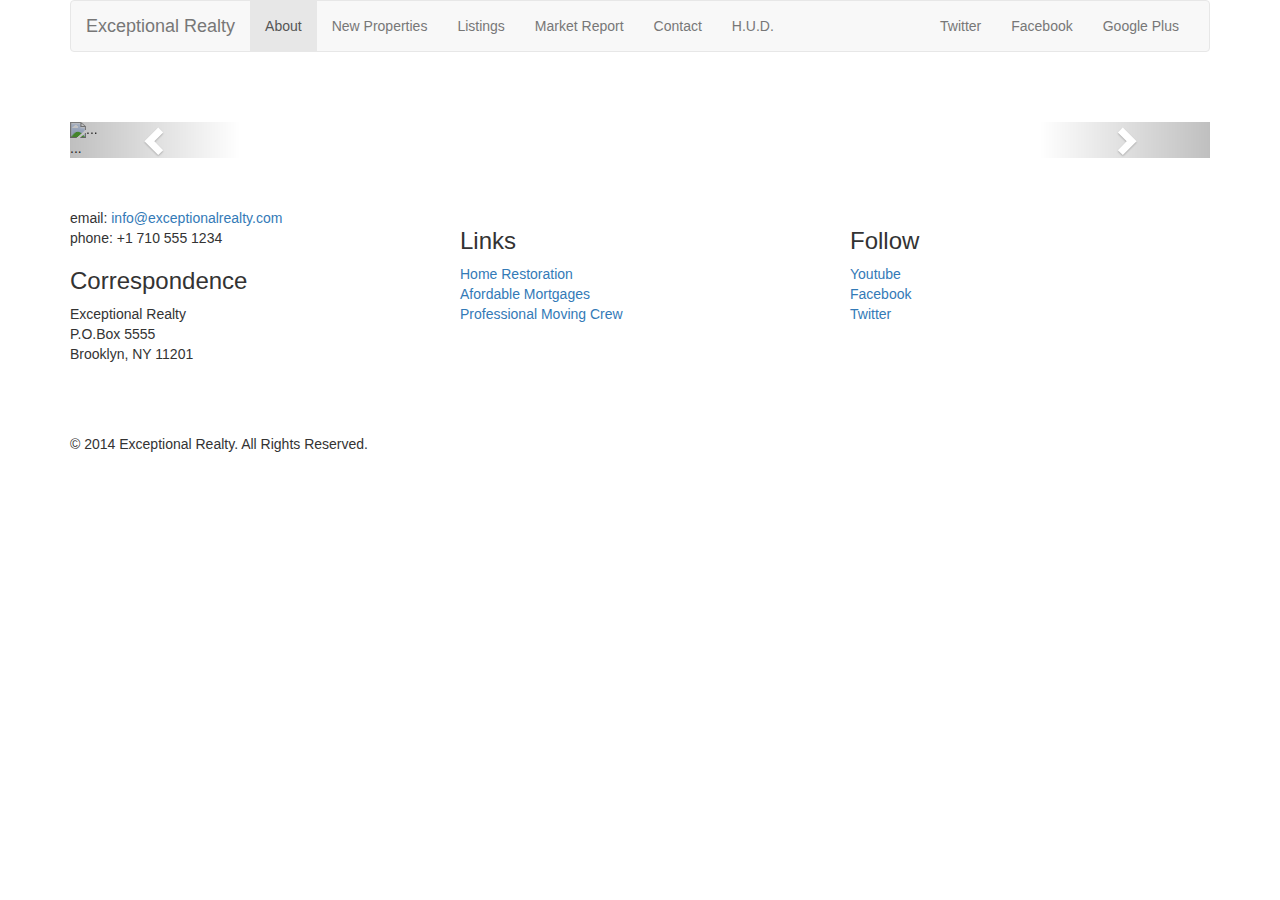
==== new-properties.html @ fba72d4f "add bootstrap carousal empty pic" ====
<!DOCTYPE html>
<html lang="en">
  <head>
    <meta charset="utf-8">
    <meta http-equiv="X-UA-Compatible" content="IE=edge">
    <meta name="viewport" content="width=device-width, initial-scale=1">
    <!-- The above 3 meta tags *must* come first in the head; any other head content must come *after* these tags -->
    <title>Exceptional Realty Group - Luxury Homes - About</title>

    <!-- Bootstrap -->
    <link href="css/bootstrap.min.css" rel="stylesheet">
    <!-- Custom Style -->
     <link href="css/style.css" rel="stylesheet">
    
    <!-- HTML5 shim and Respond.js for IE8 support of HTML5 elements and media queries -->
    <!-- WARNING: Respond.js doesn't work if you view the page via file:// -->
    <!--[if lt IE 9]>
      <script src="https://oss.maxcdn.com/html5shiv/3.7.2/html5shiv.min.js"></script>
      <script src="https://oss.maxcdn.com/respond/1.4.2/respond.min.js"></script>
    <![endif]-->
   </head>
  <body>
    <div class="container">
      <div class="row">
        <div class="col-sm-12">
          <!-- main nav list-->
          <nav class="navbar navbar-default">
            <div class="container-fluid">
              <!-- Brand and toggle get grouped for better mobile display -->
              <div class="navbar-header">
                <button type="button" class="navbar-toggle collapsed" data-toggle="collapse" data-target="#bs-example-navbar-collapse-1" aria-expanded="false">
                  <span class="sr-only">Toggle navigation</span>
                  <span class="icon-bar"></span>
                  <span class="icon-bar"></span>
                  <span class="icon-bar"></span>
                </button>
                <a class="navbar-brand" href="#">Exceptional Realty</a>
              </div>

              <!-- Collect the nav links, forms, and other content for toggling -->
              <div class="collapse navbar-collapse" id="bs-example-navbar-collapse-1">
                <ul class="nav navbar-nav">
                  <li class="active"><a href="#">About <span class="sr-only">(current)</span></a></li>
                  <li><a href="new-properties.html">New Properties</a></li>
                  <li><a href="#">Listings</a></li>
                  <li><a href="#">Market Report</a></li>
                  <li><a href="#">Contact</a></li>
                  <li><a href="#" target="_blank">H.U.D.</a></li>
                </ul>
                <!--social nav links-->
                <ul class="nav navbar-nav navbar-right">
                  <li><a class="twit" href="#" title="Twitter">Twitter</a></li>
                  <li><a class="fbook" href="#" title="Facebook">Facebook</a></li>
                  <li><a class="gplus" href="#" title="Google Plus">Google Plus</a></li>  
                </ul>
              </div><!-- /.navbar-collapse -->
            </div><!-- /.container-fluid -->
          </nav>
        </div>
      </div>

      <div class="row">
        <div class="col-xs-12">
          <div id="carousel-example-generic" class="carousel slide" data-ride="carousel">
            <!-- Indicators -->
            <ol class="carousel-indicators">
              <li data-target="#carousel-example-generic" data-slide-to="0" class="active"></li>
              <li data-target="#carousel-example-generic" data-slide-to="1"></li>
              <li data-target="#carousel-example-generic" data-slide-to="2"></li>
            </ol>

            <!-- Wrapper for slides -->
            <div class="carousel-inner" role="listbox">
              
              <div class="item active">
                <img src="..." alt="...">
                <div class="carousel-caption">
                  ...
                </div>
              </div>
              
              <div class="item">
                <img src="..." alt="...">
                <div class="carousel-caption">
                  ...
                </div>
              </div>
              
              ...
            </div>

            <!-- Controls -->
            <a class="left carousel-control" href="#carousel-example-generic" role="button" data-slide="prev">
              <span class="glyphicon glyphicon-chevron-left" aria-hidden="true"></span>
              <span class="sr-only">Previous</span>
            </a>
            <a class="right carousel-control" href="#carousel-example-generic" role="button" data-slide="next">
              <span class="glyphicon glyphicon-chevron-right" aria-hidden="true"></span>
              <span class="sr-only">Next</span>
            </a>
          </div> <!--col-xs-12-->
        </div> <!--row-->
      </div>

      <!--footer-->
      <div class="row">
        <div class="col-sm-4">
          <p>
            email: <a href="mailto:info@exceptionalrealty.com">info@exceptionalrealty.com</a><br>
            phone: +1 710 555 1234
          </p>
          <h3>Correspondence</h3>
          <address>
            Exceptional Realty<br>
            P.O.Box 5555<br>
            Brooklyn, NY 11201
          </address>
        </div>
        
        <div class="col-sm-4">
          <h3>Links</h3>
          <p>
            <a href="#" target="_blank">Home Restoration</a><br>
            <a href="#" target="_blank">Afordable Mortgages</a><br>
            <a href="#" target="_blank">Professional Moving Crew</a>
            </p>
        </div>
        
        <div class="col-sm-4">
          <h3>Follow</h3>
          <p>
            <a href="#" target="_blank">Youtube</a><br>
            <a href="#" target="_blank">Facebook</a><br>
            <a href="#" target="_blank">Twitter</a>
          </p>
        </div>
      </div>

      <div class="row">
        <div class="col-sm-12">
          &copy; 2014 Exceptional Realty. All Rights Reserved.
        </div>
      </div>

    </div> <!--container-->

    <!-- jQuery (necessary for Bootstrap's JavaScript plugins) -->
    <script src="https://ajax.googleapis.com/ajax/libs/jquery/1.11.3/jquery.min.js"></script>
    <!-- Include all compiled plugins (below), or include individual files as needed -->
    <script src="js/bootstrap.min.js"></script>
  </body>
</html>
---- css/style.css ----
/*/////// MEDIA ////////*/

img, video, audio, iframe, table, form {
  width: 100%; /* IE */
  max-width: 100%; /* FF, Safari, Chrome */
}


/*/////// LAYOUT STYLE ////////*/
.row {
	margin-bottom: 50px;
	}
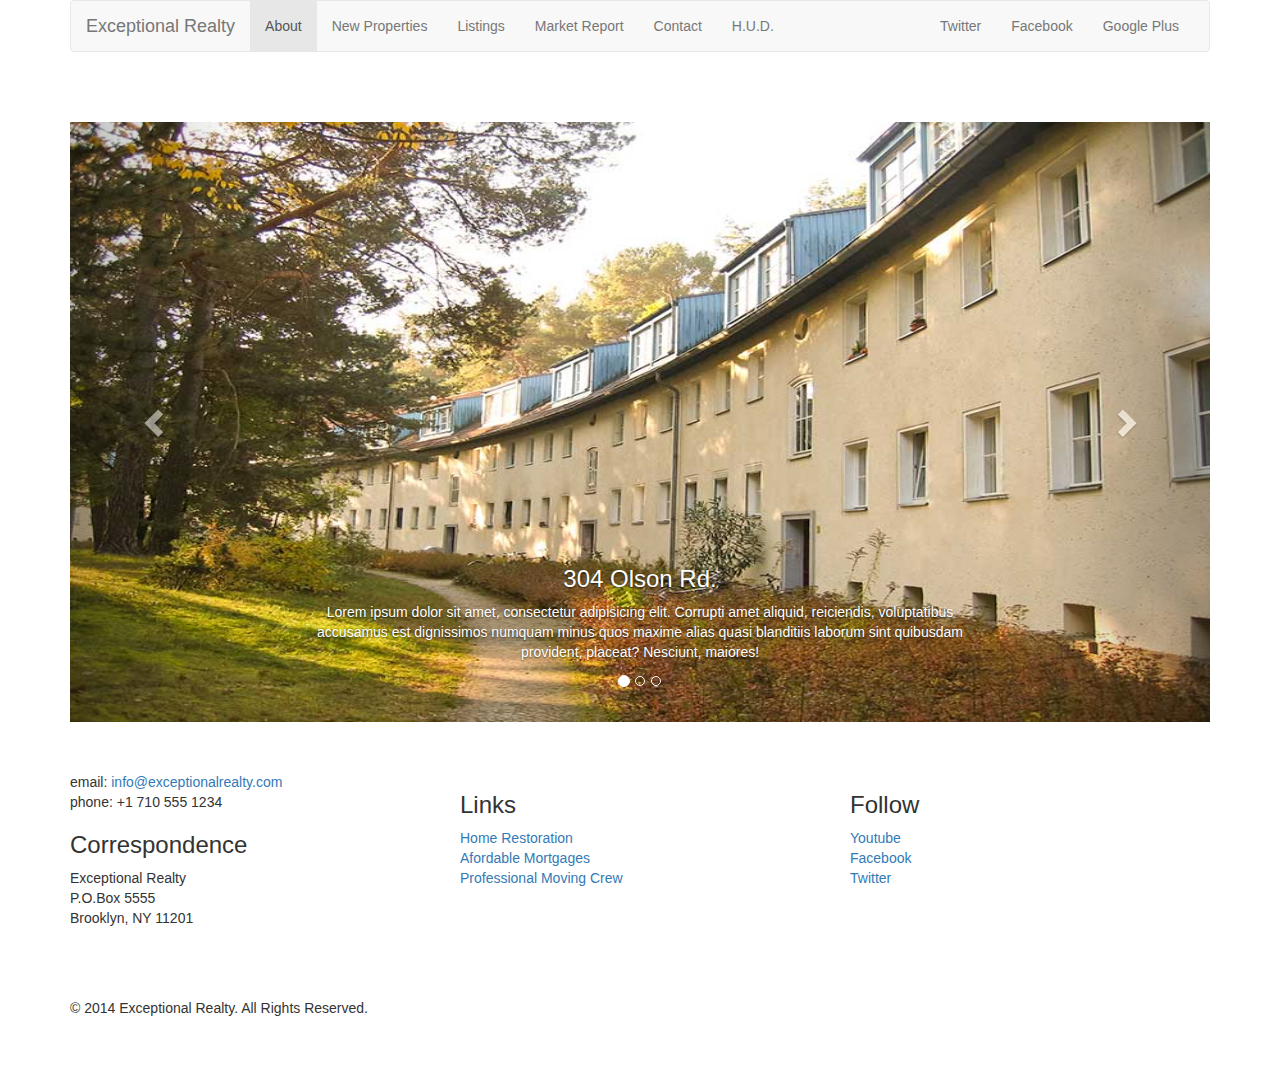
==== commit 17625c3a: "add images and size adjustments to carousel" ====
--- a/new-properties.html
+++ b/new-properties.html
@@ -73,20 +73,21 @@
             <div class="carousel-inner" role="listbox">
               
               <div class="item active">
-                <img src="..." alt="...">
+                <img src="images/new-1.jpg" alt="304 Olson Rd.">
                 <div class="carousel-caption">
-                  ...
+                  <h3>304 Olson Rd.</h3>
+                   <p>Lorem ipsum dolor sit amet, consectetur adipisicing elit. Corrupti amet aliquid, reiciendis, voluptatibus accusamus est dignissimos numquam minus quos maxime alias quasi blanditiis laborum sint quibusdam provident, placeat? Nesciunt, maiores!</p>
+                
                 </div>
               </div>
               
               <div class="item">
-                <img src="..." alt="...">
+                <img src="images/new-2.jpg" alt="9872 Freemont Dr.">
                 <div class="carousel-caption">
-                  ...
+                   <h3>9872 Freemont Dr.</h3>
+                   <p>Lorem ipsum dolor sit amet, consectetur adipisicing elit. Corrupti amet aliquid, reiciendis, voluptatibus accusamus est dignissimos numquam minus quos maxime alias quasi blanditiis laborum sint quibusdam provident, placeat? Nesciunt, maiores!</p>
                 </div>
               </div>
-              
-              ...
             </div>
 
             <!-- Controls -->
--- a/css/style.css
+++ b/css/style.css
@@ -9,4 +9,41 @@
 /*/////// LAYOUT STYLE ////////*/
 .row {
 	margin-bottom: 50px;
-	}+	}
+
+/*/////// CAROUSAL STYLES ////////*/
+
+#carousel-example-generic .item img {
+	height:auto;
+}
+
+.carousel-caption p {
+	display: none;
+}
+
+@media only screen and (min-width: 768px){
+	#carousel-example-generic .item img {
+	height: 384px;
+ 	}
+}
+
+@media only screen and (min-width: 992px){
+	#carousel-example-generic .item img {
+ 	height: 496px;
+ 	}
+
+ 	.carousel-caption p {
+	display: block;
+	}
+}
+
+@media only screen and (min-width: 1200px) {
+	#carousel-example-generic .item img {
+ 	height: 600px;
+ 	}
+
+ 	.carousel-caption p {
+	display: block;
+	}
+
+}